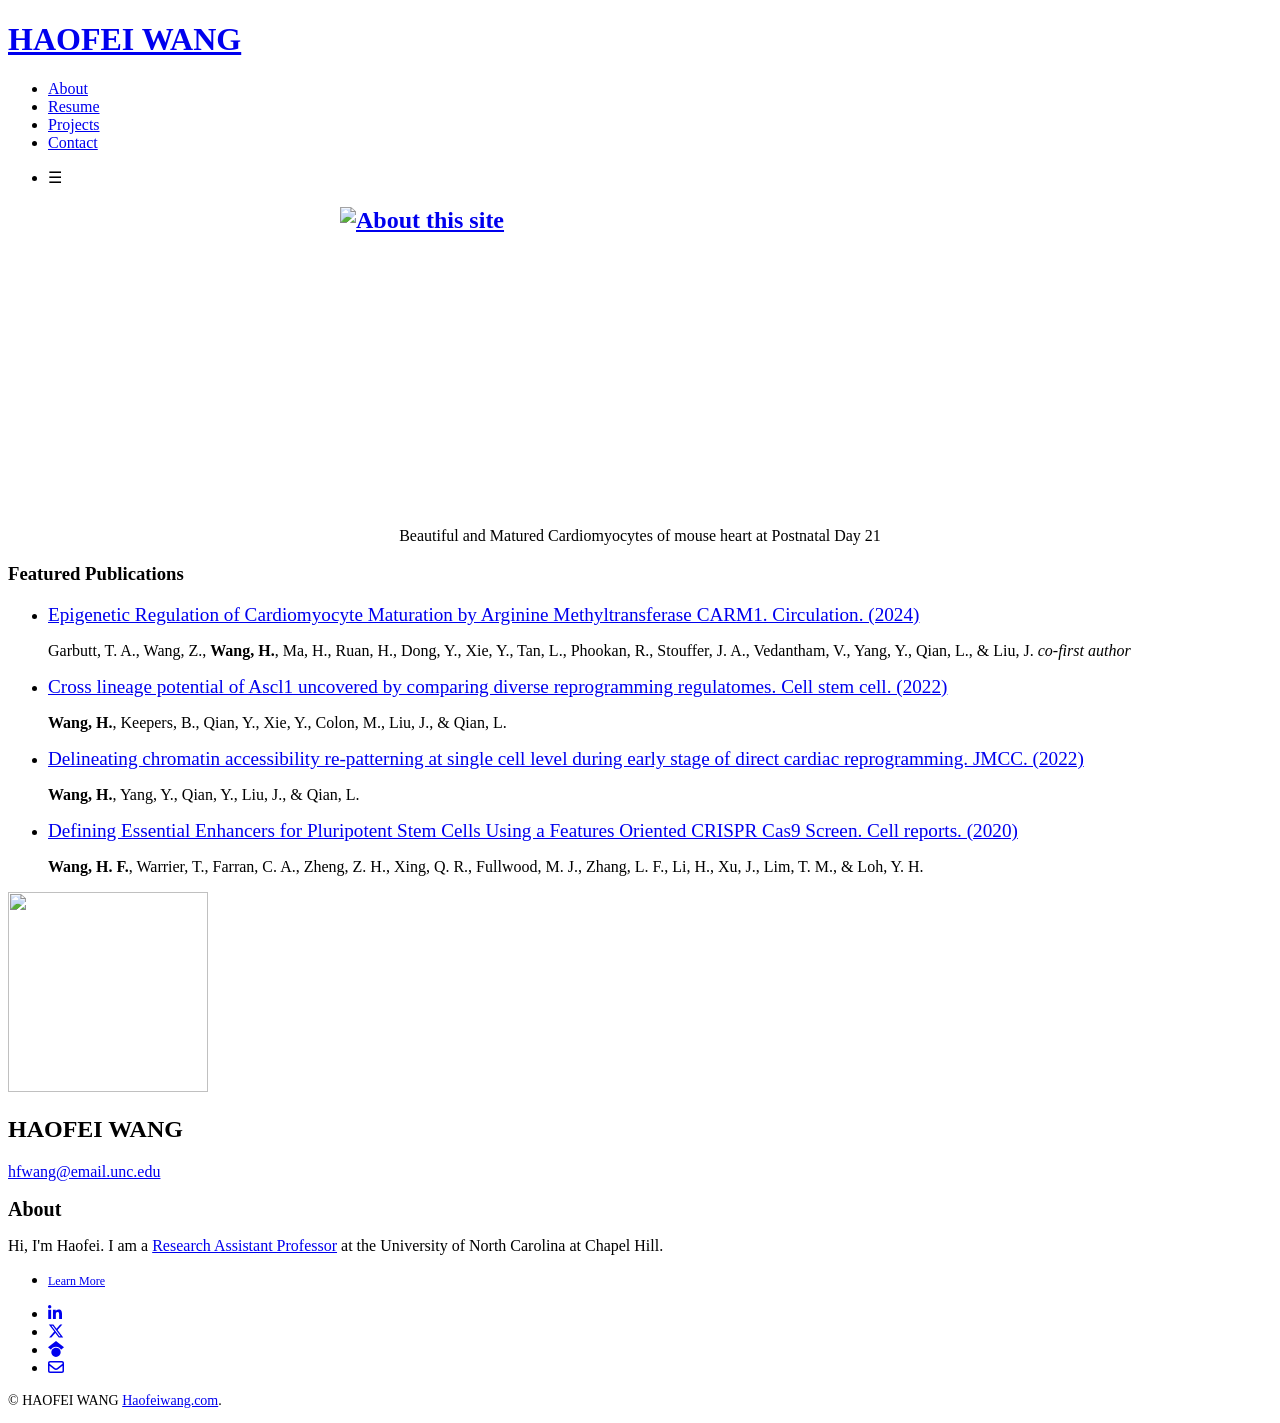
==== index.html @ 7136a041 "static website" ====
<!DOCTYPE html><html itemscope itemtype="http://schema.org/WebPage" lang="en"><head><meta content="text/html;charset=utf-8" http-equiv="content-type"><meta content="IE=edge" http-equiv="X-UA-Compatible"><meta content="width=device-width,initial-scale=1" name="viewport" id="viewport"><style type="text/css">:host,:root{--fa-font-solid:normal 900 1em/1 "Font Awesome 6 Free";--fa-font-regular:normal 400 1em/1 "Font Awesome 6 Free";--fa-font-light:normal 300 1em/1 "Font Awesome 6 Pro";--fa-font-thin:normal 100 1em/1 "Font Awesome 6 Pro";--fa-font-duotone:normal 900 1em/1 "Font Awesome 6 Duotone";--fa-font-brands:normal 400 1em/1 "Font Awesome 6 Brands";--fa-font-sharp-solid:normal 900 1em/1 "Font Awesome 6 Sharp";--fa-font-sharp-regular:normal 400 1em/1 "Font Awesome 6 Sharp";--fa-font-sharp-light:normal 300 1em/1 "Font Awesome 6 Sharp";--fa-font-sharp-thin:normal 100 1em/1 "Font Awesome 6 Sharp";--fa-font-sharp-duotone-solid:normal 900 1em/1 "Font Awesome 6 Sharp Duotone"}svg:not(:host).svg-inline--fa,svg:not(:root).svg-inline--fa{overflow:visible;box-sizing:content-box}.svg-inline--fa{display:var(--fa-display,inline-block);height:1em;overflow:visible;vertical-align:-.125em}.svg-inline--fa.fa-2xs{vertical-align:.1em}.svg-inline--fa.fa-xs{vertical-align:0}.svg-inline--fa.fa-sm{vertical-align:-.0714285705em}.svg-inline--fa.fa-lg{vertical-align:-.2em}.svg-inline--fa.fa-xl{vertical-align:-.25em}.svg-inline--fa.fa-2xl{vertical-align:-.3125em}.svg-inline--fa.fa-pull-left{margin-right:var(--fa-pull-margin,.3em);width:auto}.svg-inline--fa.fa-pull-right{margin-left:var(--fa-pull-margin,.3em);width:auto}.svg-inline--fa.fa-li{width:var(--fa-li-width,2em);top:.25em}.svg-inline--fa.fa-fw{width:var(--fa-fw-width,1.25em)}.fa-layers svg.svg-inline--fa{bottom:0;left:0;margin:auto;position:absolute;right:0;top:0}.fa-layers-counter,.fa-layers-text{display:inline-block;position:absolute;text-align:center}.fa-layers{display:inline-block;height:1em;position:relative;text-align:center;vertical-align:-.125em;width:1em}.fa-layers svg.svg-inline--fa{transform-origin:center center}.fa-layers-text{left:50%;top:50%;transform:translate(-50%,-50%);transform-origin:center center}.fa-layers-counter{background-color:var(--fa-counter-background-color,#ff253a);border-radius:var(--fa-counter-border-radius,1em);box-sizing:border-box;color:var(--fa-inverse,#fff);line-height:var(--fa-counter-line-height,1);max-width:var(--fa-counter-max-width,5em);min-width:var(--fa-counter-min-width,1.5em);overflow:hidden;padding:var(--fa-counter-padding,.25em .5em);right:var(--fa-right,0);text-overflow:ellipsis;top:var(--fa-top,0);transform:scale(var(--fa-counter-scale,.25));transform-origin:top right}.fa-layers-bottom-right{bottom:var(--fa-bottom,0);right:var(--fa-right,0);top:auto;transform:scale(var(--fa-layers-scale,.25));transform-origin:bottom right}.fa-layers-bottom-left{bottom:var(--fa-bottom,0);left:var(--fa-left,0);right:auto;top:auto;transform:scale(var(--fa-layers-scale,.25));transform-origin:bottom left}.fa-layers-top-right{top:var(--fa-top,0);right:var(--fa-right,0);transform:scale(var(--fa-layers-scale,.25));transform-origin:top right}.fa-layers-top-left{left:var(--fa-left,0);right:auto;top:var(--fa-top,0);transform:scale(var(--fa-layers-scale,.25));transform-origin:top left}.fa-1x{font-size:1em}.fa-2x{font-size:2em}.fa-3x{font-size:3em}.fa-4x{font-size:4em}.fa-5x{font-size:5em}.fa-6x{font-size:6em}.fa-7x{font-size:7em}.fa-8x{font-size:8em}.fa-9x{font-size:9em}.fa-10x{font-size:10em}.fa-2xs{font-size:.625em;line-height:.1em;vertical-align:.225em}.fa-xs{font-size:.75em;line-height:.0833333337em;vertical-align:.125em}.fa-sm{font-size:.875em;line-height:.0714285718em;vertical-align:.0535714295em}.fa-lg{font-size:1.25em;line-height:.05em;vertical-align:-.075em}.fa-xl{font-size:1.5em;line-height:.0416666682em;vertical-align:-.125em}.fa-2xl{font-size:2em;line-height:.03125em;vertical-align:-.1875em}.fa-fw{text-align:center;width:1.25em}.fa-ul{list-style-type:none;margin-left:var(--fa-li-margin,2.5em);padding-left:0}.fa-ul>li{position:relative}.fa-li{left:calc(-1 * var(--fa-li-width,2em));position:absolute;text-align:center;width:var(--fa-li-width,2em);line-height:inherit}.fa-border{border-color:var(--fa-border-color,#eee);border-radius:var(--fa-border-radius,.1em);border-style:var(--fa-border-style,solid);border-width:var(--fa-border-width,.08em);padding:var(--fa-border-padding,.2em .25em .15em)}.fa-pull-left{float:left;margin-right:var(--fa-pull-margin,.3em)}.fa-pull-right{float:right;margin-left:var(--fa-pull-margin,.3em)}.fa-beat{animation-name:fa-beat;animation-delay:var(--fa-animation-delay,0s);animation-direction:var(--fa-animation-direction,normal);animation-duration:var(--fa-animation-duration,1s);animation-iteration-count:var(--fa-animation-iteration-count,infinite);animation-timing-function:var(--fa-animation-timing,ease-in-out)}.fa-bounce{animation-name:fa-bounce;animation-delay:var(--fa-animation-delay,0s);animation-direction:var(--fa-animation-direction,normal);animation-duration:var(--fa-animation-duration,1s);animation-iteration-count:var(--fa-animation-iteration-count,infinite);animation-timing-function:var(--fa-animation-timing,cubic-bezier(.28,.84,.42,1))}.fa-fade{animation-name:fa-fade;animation-delay:var(--fa-animation-delay,0s);animation-direction:var(--fa-animation-direction,normal);animation-duration:var(--fa-animation-duration,1s);animation-iteration-count:var(--fa-animation-iteration-count,infinite);animation-timing-function:var(--fa-animation-timing,cubic-bezier(.4,0,.6,1))}.fa-beat-fade{animation-name:fa-beat-fade;animation-delay:var(--fa-animation-delay,0s);animation-direction:var(--fa-animation-direction,normal);animation-duration:var(--fa-animation-duration,1s);animation-iteration-count:var(--fa-animation-iteration-count,infinite);animation-timing-function:var(--fa-animation-timing,cubic-bezier(.4,0,.6,1))}.fa-flip{animation-name:fa-flip;animation-delay:var(--fa-animation-delay,0s);animation-direction:var(--fa-animation-direction,normal);animation-duration:var(--fa-animation-duration,1s);animation-iteration-count:var(--fa-animation-iteration-count,infinite);animation-timing-function:var(--fa-animation-timing,ease-in-out)}.fa-shake{animation-name:fa-shake;animation-delay:var(--fa-animation-delay,0s);animation-direction:var(--fa-animation-direction,normal);animation-duration:var(--fa-animation-duration,1s);animation-iteration-count:var(--fa-animation-iteration-count,infinite);animation-timing-function:var(--fa-animation-timing,linear)}.fa-spin{animation-name:fa-spin;animation-delay:var(--fa-animation-delay,0s);animation-direction:var(--fa-animation-direction,normal);animation-duration:var(--fa-animation-duration,2s);animation-iteration-count:var(--fa-animation-iteration-count,infinite);animation-timing-function:var(--fa-animation-timing,linear)}.fa-spin-reverse{--fa-animation-direction:reverse}.fa-pulse,.fa-spin-pulse{animation-name:fa-spin;animation-direction:var(--fa-animation-direction,normal);animation-duration:var(--fa-animation-duration,1s);animation-iteration-count:var(--fa-animation-iteration-count,infinite);animation-timing-function:var(--fa-animation-timing,steps(8))}@media (prefers-reduced-motion:reduce){.fa-beat,.fa-beat-fade,.fa-bounce,.fa-fade,.fa-flip,.fa-pulse,.fa-shake,.fa-spin,.fa-spin-pulse{animation-delay:-1ms;animation-duration:1ms;animation-iteration-count:1;transition-delay:0s;transition-duration:0s}}@keyframes fa-beat{0%,90%{transform:scale(1)}45%{transform:scale(var(--fa-beat-scale,1.25))}}@keyframes fa-bounce{0%{transform:scale(1,1) translateY(0)}10%{transform:scale(var(--fa-bounce-start-scale-x,1.1),var(--fa-bounce-start-scale-y,.9)) translateY(0)}30%{transform:scale(var(--fa-bounce-jump-scale-x,.9),var(--fa-bounce-jump-scale-y,1.1)) translateY(var(--fa-bounce-height,-.5em))}50%{transform:scale(var(--fa-bounce-land-scale-x,1.05),var(--fa-bounce-land-scale-y,.95)) translateY(0)}57%{transform:scale(1,1) translateY(var(--fa-bounce-rebound,-.125em))}64%{transform:scale(1,1) translateY(0)}100%{transform:scale(1,1) translateY(0)}}@keyframes fa-fade{50%{opacity:var(--fa-fade-opacity,.4)}}@keyframes fa-beat-fade{0%,100%{opacity:var(--fa-beat-fade-opacity,.4);transform:scale(1)}50%{opacity:1;transform:scale(var(--fa-beat-fade-scale,1.125))}}@keyframes fa-flip{50%{transform:rotate3d(var(--fa-flip-x,0),var(--fa-flip-y,1),var(--fa-flip-z,0),var(--fa-flip-angle,-180deg))}}@keyframes fa-shake{0%{transform:rotate(-15deg)}4%{transform:rotate(15deg)}24%,8%{transform:rotate(-18deg)}12%,28%{transform:rotate(18deg)}16%{transform:rotate(-22deg)}20%{transform:rotate(22deg)}32%{transform:rotate(-12deg)}36%{transform:rotate(12deg)}100%,40%{transform:rotate(0)}}@keyframes fa-spin{0%{transform:rotate(0)}100%{transform:rotate(360deg)}}.fa-rotate-90{transform:rotate(90deg)}.fa-rotate-180{transform:rotate(180deg)}.fa-rotate-270{transform:rotate(270deg)}.fa-flip-horizontal{transform:scale(-1,1)}.fa-flip-vertical{transform:scale(1,-1)}.fa-flip-both,.fa-flip-horizontal.fa-flip-vertical{transform:scale(-1,-1)}.fa-rotate-by{transform:rotate(var(--fa-rotate-angle,0))}.fa-stack{display:inline-block;vertical-align:middle;height:2em;position:relative;width:2.5em}.fa-stack-1x,.fa-stack-2x{bottom:0;left:0;margin:auto;position:absolute;right:0;top:0;z-index:var(--fa-stack-z-index,auto)}.svg-inline--fa.fa-stack-1x{height:1em;width:1.25em}.svg-inline--fa.fa-stack-2x{height:2em;width:2.5em}.fa-inverse{color:var(--fa-inverse,#fff)}.fa-sr-only,.sr-only{position:absolute;width:1px;height:1px;padding:0;margin:-1px;overflow:hidden;clip:rect(0,0,0,0);white-space:nowrap;border-width:0}.fa-sr-only-focusable:not(:focus),.sr-only-focusable:not(:focus){position:absolute;width:1px;height:1px;padding:0;margin:-1px;overflow:hidden;clip:rect(0,0,0,0);white-space:nowrap;border-width:0}.svg-inline--fa .fa-primary{fill:var(--fa-primary-color,currentColor);opacity:var(--fa-primary-opacity,1)}.svg-inline--fa .fa-secondary{fill:var(--fa-secondary-color,currentColor);opacity:var(--fa-secondary-opacity,.4)}.svg-inline--fa.fa-swap-opacity .fa-primary{opacity:var(--fa-secondary-opacity,.4)}.svg-inline--fa.fa-swap-opacity .fa-secondary{opacity:var(--fa-primary-opacity,1)}.svg-inline--fa mask .fa-primary,.svg-inline--fa mask .fa-secondary{fill:#000}.fa-duotone.fa-inverse,.fad.fa-inverse{color:var(--fa-inverse,#fff)}</style><style type="text/css">:host,:root{--fa-font-solid:normal 900 1em/1 "Font Awesome 6 Free";--fa-font-regular:normal 400 1em/1 "Font Awesome 6 Free";--fa-font-light:normal 300 1em/1 "Font Awesome 6 Pro";--fa-font-thin:normal 100 1em/1 "Font Awesome 6 Pro";--fa-font-duotone:normal 900 1em/1 "Font Awesome 6 Duotone";--fa-font-brands:normal 400 1em/1 "Font Awesome 6 Brands";--fa-font-sharp-solid:normal 900 1em/1 "Font Awesome 6 Sharp";--fa-font-sharp-regular:normal 400 1em/1 "Font Awesome 6 Sharp";--fa-font-sharp-light:normal 300 1em/1 "Font Awesome 6 Sharp";--fa-font-sharp-thin:normal 100 1em/1 "Font Awesome 6 Sharp";--fa-font-sharp-duotone-solid:normal 900 1em/1 "Font Awesome 6 Sharp Duotone"}svg:not(:host).svg-inline--fa,svg:not(:root).svg-inline--fa{overflow:visible;box-sizing:content-box}.svg-inline--fa{display:var(--fa-display,inline-block);height:1em;overflow:visible;vertical-align:-.125em}.svg-inline--fa.fa-2xs{vertical-align:.1em}.svg-inline--fa.fa-xs{vertical-align:0}.svg-inline--fa.fa-sm{vertical-align:-.0714285705em}.svg-inline--fa.fa-lg{vertical-align:-.2em}.svg-inline--fa.fa-xl{vertical-align:-.25em}.svg-inline--fa.fa-2xl{vertical-align:-.3125em}.svg-inline--fa.fa-pull-left{margin-right:var(--fa-pull-margin,.3em);width:auto}.svg-inline--fa.fa-pull-right{margin-left:var(--fa-pull-margin,.3em);width:auto}.svg-inline--fa.fa-li{width:var(--fa-li-width,2em);top:.25em}.svg-inline--fa.fa-fw{width:var(--fa-fw-width,1.25em)}.fa-layers svg.svg-inline--fa{bottom:0;left:0;margin:auto;position:absolute;right:0;top:0}.fa-layers-counter,.fa-layers-text{display:inline-block;position:absolute;text-align:center}.fa-layers{display:inline-block;height:1em;position:relative;text-align:center;vertical-align:-.125em;width:1em}.fa-layers svg.svg-inline--fa{transform-origin:center center}.fa-layers-text{left:50%;top:50%;transform:translate(-50%,-50%);transform-origin:center center}.fa-layers-counter{background-color:var(--fa-counter-background-color,#ff253a);border-radius:var(--fa-counter-border-radius,1em);box-sizing:border-box;color:var(--fa-inverse,#fff);line-height:var(--fa-counter-line-height,1);max-width:var(--fa-counter-max-width,5em);min-width:var(--fa-counter-min-width,1.5em);overflow:hidden;padding:var(--fa-counter-padding,.25em .5em);right:var(--fa-right,0);text-overflow:ellipsis;top:var(--fa-top,0);transform:scale(var(--fa-counter-scale,.25));transform-origin:top right}.fa-layers-bottom-right{bottom:var(--fa-bottom,0);right:var(--fa-right,0);top:auto;transform:scale(var(--fa-layers-scale,.25));transform-origin:bottom right}.fa-layers-bottom-left{bottom:var(--fa-bottom,0);left:var(--fa-left,0);right:auto;top:auto;transform:scale(var(--fa-layers-scale,.25));transform-origin:bottom left}.fa-layers-top-right{top:var(--fa-top,0);right:var(--fa-right,0);transform:scale(var(--fa-layers-scale,.25));transform-origin:top right}.fa-layers-top-left{left:var(--fa-left,0);right:auto;top:var(--fa-top,0);transform:scale(var(--fa-layers-scale,.25));transform-origin:top left}.fa-1x{font-size:1em}.fa-2x{font-size:2em}.fa-3x{font-size:3em}.fa-4x{font-size:4em}.fa-5x{font-size:5em}.fa-6x{font-size:6em}.fa-7x{font-size:7em}.fa-8x{font-size:8em}.fa-9x{font-size:9em}.fa-10x{font-size:10em}.fa-2xs{font-size:.625em;line-height:.1em;vertical-align:.225em}.fa-xs{font-size:.75em;line-height:.0833333337em;vertical-align:.125em}.fa-sm{font-size:.875em;line-height:.0714285718em;vertical-align:.0535714295em}.fa-lg{font-size:1.25em;line-height:.05em;vertical-align:-.075em}.fa-xl{font-size:1.5em;line-height:.0416666682em;vertical-align:-.125em}.fa-2xl{font-size:2em;line-height:.03125em;vertical-align:-.1875em}.fa-fw{text-align:center;width:1.25em}.fa-ul{list-style-type:none;margin-left:var(--fa-li-margin,2.5em);padding-left:0}.fa-ul>li{position:relative}.fa-li{left:calc(-1 * var(--fa-li-width,2em));position:absolute;text-align:center;width:var(--fa-li-width,2em);line-height:inherit}.fa-border{border-color:var(--fa-border-color,#eee);border-radius:var(--fa-border-radius,.1em);border-style:var(--fa-border-style,solid);border-width:var(--fa-border-width,.08em);padding:var(--fa-border-padding,.2em .25em .15em)}.fa-pull-left{float:left;margin-right:var(--fa-pull-margin,.3em)}.fa-pull-right{float:right;margin-left:var(--fa-pull-margin,.3em)}.fa-beat{animation-name:fa-beat;animation-delay:var(--fa-animation-delay,0s);animation-direction:var(--fa-animation-direction,normal);animation-duration:var(--fa-animation-duration,1s);animation-iteration-count:var(--fa-animation-iteration-count,infinite);animation-timing-function:var(--fa-animation-timing,ease-in-out)}.fa-bounce{animation-name:fa-bounce;animation-delay:var(--fa-animation-delay,0s);animation-direction:var(--fa-animation-direction,normal);animation-duration:var(--fa-animation-duration,1s);animation-iteration-count:var(--fa-animation-iteration-count,infinite);animation-timing-function:var(--fa-animation-timing,cubic-bezier(.28,.84,.42,1))}.fa-fade{animation-name:fa-fade;animation-delay:var(--fa-animation-delay,0s);animation-direction:var(--fa-animation-direction,normal);animation-duration:var(--fa-animation-duration,1s);animation-iteration-count:var(--fa-animation-iteration-count,infinite);animation-timing-function:var(--fa-animation-timing,cubic-bezier(.4,0,.6,1))}.fa-beat-fade{animation-name:fa-beat-fade;animation-delay:var(--fa-animation-delay,0s);animation-direction:var(--fa-animation-direction,normal);animation-duration:var(--fa-animation-duration,1s);animation-iteration-count:var(--fa-animation-iteration-count,infinite);animation-timing-function:var(--fa-animation-timing,cubic-bezier(.4,0,.6,1))}.fa-flip{animation-name:fa-flip;animation-delay:var(--fa-animation-delay,0s);animation-direction:var(--fa-animation-direction,normal);animation-duration:var(--fa-animation-duration,1s);animation-iteration-count:var(--fa-animation-iteration-count,infinite);animation-timing-function:var(--fa-animation-timing,ease-in-out)}.fa-shake{animation-name:fa-shake;animation-delay:var(--fa-animation-delay,0s);animation-direction:var(--fa-animation-direction,normal);animation-duration:var(--fa-animation-duration,1s);animation-iteration-count:var(--fa-animation-iteration-count,infinite);animation-timing-function:var(--fa-animation-timing,linear)}.fa-spin{animation-name:fa-spin;animation-delay:var(--fa-animation-delay,0s);animation-direction:var(--fa-animation-direction,normal);animation-duration:var(--fa-animation-duration,2s);animation-iteration-count:var(--fa-animation-iteration-count,infinite);animation-timing-function:var(--fa-animation-timing,linear)}.fa-spin-reverse{--fa-animation-direction:reverse}.fa-pulse,.fa-spin-pulse{animation-name:fa-spin;animation-direction:var(--fa-animation-direction,normal);animation-duration:var(--fa-animation-duration,1s);animation-iteration-count:var(--fa-animation-iteration-count,infinite);animation-timing-function:var(--fa-animation-timing,steps(8))}@media (prefers-reduced-motion:reduce){.fa-beat,.fa-beat-fade,.fa-bounce,.fa-fade,.fa-flip,.fa-pulse,.fa-shake,.fa-spin,.fa-spin-pulse{animation-delay:-1ms;animation-duration:1ms;animation-iteration-count:1;transition-delay:0s;transition-duration:0s}}@keyframes fa-beat{0%,90%{transform:scale(1)}45%{transform:scale(var(--fa-beat-scale,1.25))}}@keyframes fa-bounce{0%{transform:scale(1,1) translateY(0)}10%{transform:scale(var(--fa-bounce-start-scale-x,1.1),var(--fa-bounce-start-scale-y,.9)) translateY(0)}30%{transform:scale(var(--fa-bounce-jump-scale-x,.9),var(--fa-bounce-jump-scale-y,1.1)) translateY(var(--fa-bounce-height,-.5em))}50%{transform:scale(var(--fa-bounce-land-scale-x,1.05),var(--fa-bounce-land-scale-y,.95)) translateY(0)}57%{transform:scale(1,1) translateY(var(--fa-bounce-rebound,-.125em))}64%{transform:scale(1,1) translateY(0)}100%{transform:scale(1,1) translateY(0)}}@keyframes fa-fade{50%{opacity:var(--fa-fade-opacity,.4)}}@keyframes fa-beat-fade{0%,100%{opacity:var(--fa-beat-fade-opacity,.4);transform:scale(1)}50%{opacity:1;transform:scale(var(--fa-beat-fade-scale,1.125))}}@keyframes fa-flip{50%{transform:rotate3d(var(--fa-flip-x,0),var(--fa-flip-y,1),var(--fa-flip-z,0),var(--fa-flip-angle,-180deg))}}@keyframes fa-shake{0%{transform:rotate(-15deg)}4%{transform:rotate(15deg)}24%,8%{transform:rotate(-18deg)}12%,28%{transform:rotate(18deg)}16%{transform:rotate(-22deg)}20%{transform:rotate(22deg)}32%{transform:rotate(-12deg)}36%{transform:rotate(12deg)}100%,40%{transform:rotate(0)}}@keyframes fa-spin{0%{transform:rotate(0)}100%{transform:rotate(360deg)}}.fa-rotate-90{transform:rotate(90deg)}.fa-rotate-180{transform:rotate(180deg)}.fa-rotate-270{transform:rotate(270deg)}.fa-flip-horizontal{transform:scale(-1,1)}.fa-flip-vertical{transform:scale(1,-1)}.fa-flip-both,.fa-flip-horizontal.fa-flip-vertical{transform:scale(-1,-1)}.fa-rotate-by{transform:rotate(var(--fa-rotate-angle,0))}.fa-stack{display:inline-block;vertical-align:middle;height:2em;position:relative;width:2.5em}.fa-stack-1x,.fa-stack-2x{bottom:0;left:0;margin:auto;position:absolute;right:0;top:0;z-index:var(--fa-stack-z-index,auto)}.svg-inline--fa.fa-stack-1x{height:1em;width:1.25em}.svg-inline--fa.fa-stack-2x{height:2em;width:2.5em}.fa-inverse{color:var(--fa-inverse,#fff)}.fa-sr-only,.sr-only{position:absolute;width:1px;height:1px;padding:0;margin:-1px;overflow:hidden;clip:rect(0,0,0,0);white-space:nowrap;border-width:0}.fa-sr-only-focusable:not(:focus),.sr-only-focusable:not(:focus){position:absolute;width:1px;height:1px;padding:0;margin:-1px;overflow:hidden;clip:rect(0,0,0,0);white-space:nowrap;border-width:0}.svg-inline--fa .fa-primary{fill:var(--fa-primary-color,currentColor);opacity:var(--fa-primary-opacity,1)}.svg-inline--fa .fa-secondary{fill:var(--fa-secondary-color,currentColor);opacity:var(--fa-secondary-opacity,.4)}.svg-inline--fa.fa-swap-opacity .fa-primary{opacity:var(--fa-secondary-opacity,.4)}.svg-inline--fa.fa-swap-opacity .fa-secondary{opacity:var(--fa-primary-opacity,1)}.svg-inline--fa mask .fa-primary,.svg-inline--fa mask .fa-secondary{fill:#000}.fa-duotone.fa-inverse,.fad.fa-inverse{color:var(--fa-inverse,#fff)}</style><link href="/personal-website/" rel="canonical"><link href="//fonts.googleapis.com/css?family=Source+Sans+Pro:400,700|Raleway:400,800,900" rel="stylesheet" async><script src="https://www.google-analytics.com/analytics.js" async></script><script src="https://www.google-analytics.com/analytics.js" async></script><script src="/personal-website/static/js/main.be8e3e2b.js" defer></script><link href="/personal-website/static/css/main.3fc8ac9a.css" rel="stylesheet"><title>HAOFEI WANG</title><link href="http://fonts.googleapis.com" rel="preconnect"><link href="https://www.google-analytics.com" rel="preconnect"><link href="http://fonts.gstatic.com" rel="preconnect"><link href="http://fonts.googleapis.com" rel="preconnect"><link href="https://www.google-analytics.com" rel="preconnect"><link href="http://fonts.gstatic.com" rel="preconnect"><meta content="Haofei's personal website. UNC Research Assistant Professor. " name="description" data-rh="true"></head><body><div id="root"><div id="wrapper"><header id="header"><h1 class="index-link"><a href="/personal-website">HAOFEI WANG</a></h1><nav class="links"><ul><li><a href="/personal-website/about">About</a></li><li><a href="/personal-website/resume">Resume</a></li><li><a href="/personal-website/projects">Projects</a></li><li><a href="/personal-website/contact">Contact</a></li></ul></nav><div class="hamburger-container"><nav class="main" id="hambuger-nav"><ul><li class="menu open-menu"><div class="menu-hover">☰</div></li></ul></nav><div><div class="bm-overlay" style="position:fixed;z-index:1000;width:100%;height:100%;background:rgba(0,0,0,.3);opacity:0;transform:translate3d(100%,0,0);transition:opacity .3s ease 0s,transform 0s ease .3s"></div><div><div class="bm-burger-button" style="z-index:1000"><button id="react-burger-menu-btn" style="position:absolute;left:0;top:0;z-index:1;width:100%;height:100%;margin:0;padding:0;border:none;font-size:0;background:0 0;cursor:pointer" type="button">Open Menu</button><span><span style="position:absolute;height:20%;left:0;right:0;top:0;opacity:1" class="bm-burger-bars"></span><span style="position:absolute;height:20%;left:0;right:0;top:40%;opacity:1" class="bm-burger-bars"></span><span style="position:absolute;height:20%;left:0;right:0;top:80%;opacity:1" class="bm-burger-bars"></span></span></div></div><div class="bm-menu-wrap" style="position:fixed;right:0;z-index:1100;width:300px;height:100%;transform:translate3d(100%,0,0);transition:all .5s ease 0s" aria-hidden="true" hidden id=""><div class="bm-menu" style="height:100%;box-sizing:border-box;overflow:auto"><nav class="bm-item-list" style="height:100%"><ul class="bm-item hamburger-ul" style="display:block" tabindex="-1"><li><a href="/personal-website"><h3 class="index-li">HAOFEI WANG</h3></a></li><li><a href="/personal-website/about"><h3>About</h3></a></li><li><a href="/personal-website/resume"><h3>Resume</h3></a></li><li><a href="/personal-website/projects"><h3>Projects</h3></a></li><li><a href="/personal-website/contact"><h3>Contact</h3></a></li></ul></nav></div><div><div class="bm-cross-button" style="position:absolute;width:24px;height:24px;right:8px;top:8px"><button id="react-burger-cross-btn" style="position:absolute;left:0;top:0;z-index:1;width:100%;height:100%;margin:0;padding:0;border:none;font-size:0;background:0 0;cursor:pointer" type="button" tabindex="-1">Close Menu</button><span style="position:absolute;top:6px;right:14px"><span style="position:absolute;width:3px;height:14px;transform:rotate(45deg)" class="bm-cross"></span><span style="position:absolute;width:3px;height:14px;transform:rotate(-45deg)" class="bm-cross"></span></span></div></div></div></div></div></header><div id="main"><article class="post" id="index"><header><div class="title"><h2><a href="/personal-website"><img alt="About this site" src="/personal-website/images/about-this-site.png" style="width:600px;height:300px;display:block;margin:0 auto"></a></h2><p style="text-align:center">Beautiful and Matured Cardiomyocytes of mouse heart at Postnatal Day 21</p></div></header><section><h3>Featured Publications</h3><ul><li><a href="https://www.ahajournals.org/doi/10.1161/CIRCULATIONAHA.121.055738" style="font-size:1.2em">Epigenetic Regulation of Cardiomyocyte Maturation by Arginine Methyltransferase CARM1. Circulation. (2024)</a><p>Garbutt, T. A., Wang, Z., <strong>Wang, H.</strong>, Ma, H., Ruan, H., Dong, Y., Xie, Y., Tan, L., Phookan, R., Stouffer, J. A., Vedantham, V., Yang, Y., Qian, L., & Liu, J. <em>co-first author</em></p></li><li><a href="https://www.sciencedirect.com/science/article/pii/S1934590922003836?via%3Dihub" style="font-size:1.2em">Cross lineage potential of Ascl1 uncovered by comparing diverse reprogramming regulatomes. Cell stem cell. (2022)</a><p><strong>Wang, H.</strong>, Keepers, B., Qian, Y., Xie, Y., Colon, M., Liu, J., & Qian, L.</p></li><li><a href="https://www.jmcc-online.com/article/S0022-2828(21)00174-7/abstract" style="font-size:1.2em">Delineating chromatin accessibility re-patterning at single cell level during early stage of direct cardiac reprogramming. JMCC. (2022)</a><p><strong>Wang, H.</strong>, Yang, Y., Qian, Y., Liu, J., & Qian, L.</p></li><li><a href="https://www.cell.com/cell-reports/fulltext/S2211-1247(20)31298-5?_returnURL=https%3A%2F%2Flinkinghub.elsevier.com%2Fretrieve%2Fpii%2FS2211124720312985%3Fshowall%3Dtrue" style="font-size:1.2em">Defining Essential Enhancers for Pluripotent Stem Cells Using a Features Oriented CRISPR Cas9 Screen. Cell reports. (2020)</a><p><strong>Wang, H. F.</strong>, Warrier, T., Farran, C. A., Zheng, Z. H., Xing, Q. R., Fullwood, M. J., Zhang, L. F., Li, H., Xu, J., Lim, T. M., & Loh, Y. H.</p></li></ul></section></article></div><section id="sidebar"><section id="intro"><a href="/personal-website" class="logo"><img alt="" src="/personal-website/images/me.jpg" style="width:200px;height:200px"></a><header><h2 style="font-size:24px">HAOFEI WANG</h2><p><a href="mailto:hfwang@email.unc.edu" style="font-size:16px">hfwang@email.unc.edu</a></p></header></section><section class="blurb"><h2 style="font-size:20px">About</h2><p style="font-size:16px">Hi, I'm Haofei. I am a <a href="https://www.med.unc.edu/pathology/directory/haofei-wang-phd/">Research Assistant Professor</a> at the University of North Carolina at Chapel Hill.</p><ul class="actions"><li><a href="/personal-website/resume" style="font-size:12px" class="button">Learn More</a></li></ul></section><section id="footer"><ul class="icons"><li><a href="https://sg.linkedin.com/in/haofei-wang-97055b94" aria-label="LinkedIn"><svg aria-hidden="true" class="svg-inline--fa fa-linkedin-in" data-icon="linkedin-in" data-prefix="fab" focusable="false" role="img" viewBox="0 0 448 512" xmlns="http://www.w3.org/2000/svg"><path d="M100.28 448H7.4V148.9h92.88zM53.79 108.1C24.09 108.1 0 83.5 0 53.8a53.79 53.79 0 0 1 107.58 0c0 29.7-24.1 54.3-53.79 54.3zM447.9 448h-92.68V302.4c0-34.7-.7-79.2-48.29-79.2-48.29 0-55.69 37.7-55.69 76.7V448h-92.78V148.9h89.08v40.8h1.3c12.4-23.5 42.69-48.3 87.88-48.3 94 0 111.28 61.9 111.28 142.3V448z" fill="currentColor"></path></svg></a></li><li><a href="https://twitter.com/haofeiwang" aria-label="X"><svg aria-hidden="true" class="svg-inline--fa fa-x-twitter" data-icon="x-twitter" data-prefix="fab" focusable="false" role="img" viewBox="0 0 512 512" xmlns="http://www.w3.org/2000/svg"><path d="M389.2 48h70.6L305.6 224.2 487 464H345L233.7 318.6 106.5 464H35.8L200.7 275.5 26.8 48H172.4L272.9 180.9 389.2 48zM364.4 421.8h39.1L151.1 88h-42L364.4 421.8z" fill="currentColor"></path></svg></a></li><li><a href="https://scholar.google.com/citations?user=8vKFkeoAAAAJ&hl=en" aria-label="Google Scholar"><svg aria-hidden="true" class="svg-inline--fa fa-google-scholar" data-icon="google-scholar" data-prefix="fab" focusable="false" role="img" viewBox="0 0 512 512" xmlns="http://www.w3.org/2000/svg"><path d="M390.9 298.5c0 0 0 .1 .1 .1c9.2 19.4 14.4 41.1 14.4 64C405.3 445.1 338.5 512 256 512s-149.3-66.9-149.3-149.3c0-22.9 5.2-44.6 14.4-64h0c1.7-3.6 3.6-7.2 5.6-10.7c4.4-7.6 9.4-14.7 15-21.3c27.4-32.6 68.5-53.3 114.4-53.3c33.6 0 64.6 11.1 89.6 29.9c9.1 6.9 17.4 14.7 24.8 23.5c5.6 6.6 10.6 13.8 15 21.3c2 3.4 3.8 7 5.5 10.5zm26.4-18.8c-30.1-58.4-91-98.4-161.3-98.4s-131.2 40-161.3 98.4L0 202.7 256 0 512 202.7l-94.7 77.1z" fill="currentColor"></path></svg></a></li><li><a href="mailto:hfwang@email.unc.edu" aria-label="Email"><svg aria-hidden="true" class="svg-inline--fa fa-envelope" data-icon="envelope" data-prefix="far" focusable="false" role="img" viewBox="0 0 512 512" xmlns="http://www.w3.org/2000/svg"><path d="M64 112c-8.8 0-16 7.2-16 16l0 22.1L220.5 291.7c20.7 17 50.4 17 71.1 0L464 150.1l0-22.1c0-8.8-7.2-16-16-16L64 112zM48 212.2L48 384c0 8.8 7.2 16 16 16l384 0c8.8 0 16-7.2 16-16l0-171.8L322 328.8c-38.4 31.5-93.7 31.5-132 0L48 212.2zM0 128C0 92.7 28.7 64 64 64l384 0c35.3 0 64 28.7 64 64l0 256c0 35.3-28.7 64-64 64L64 448c-35.3 0-64-28.7-64-64L0 128z" fill="currentColor"></path></svg></a></li></ul><p style="font-size:14px" class="copyright">© HAOFEI WANG <a href="/personal-website">Haofeiwang.com</a>.</p></section></section></div></div></body></html>
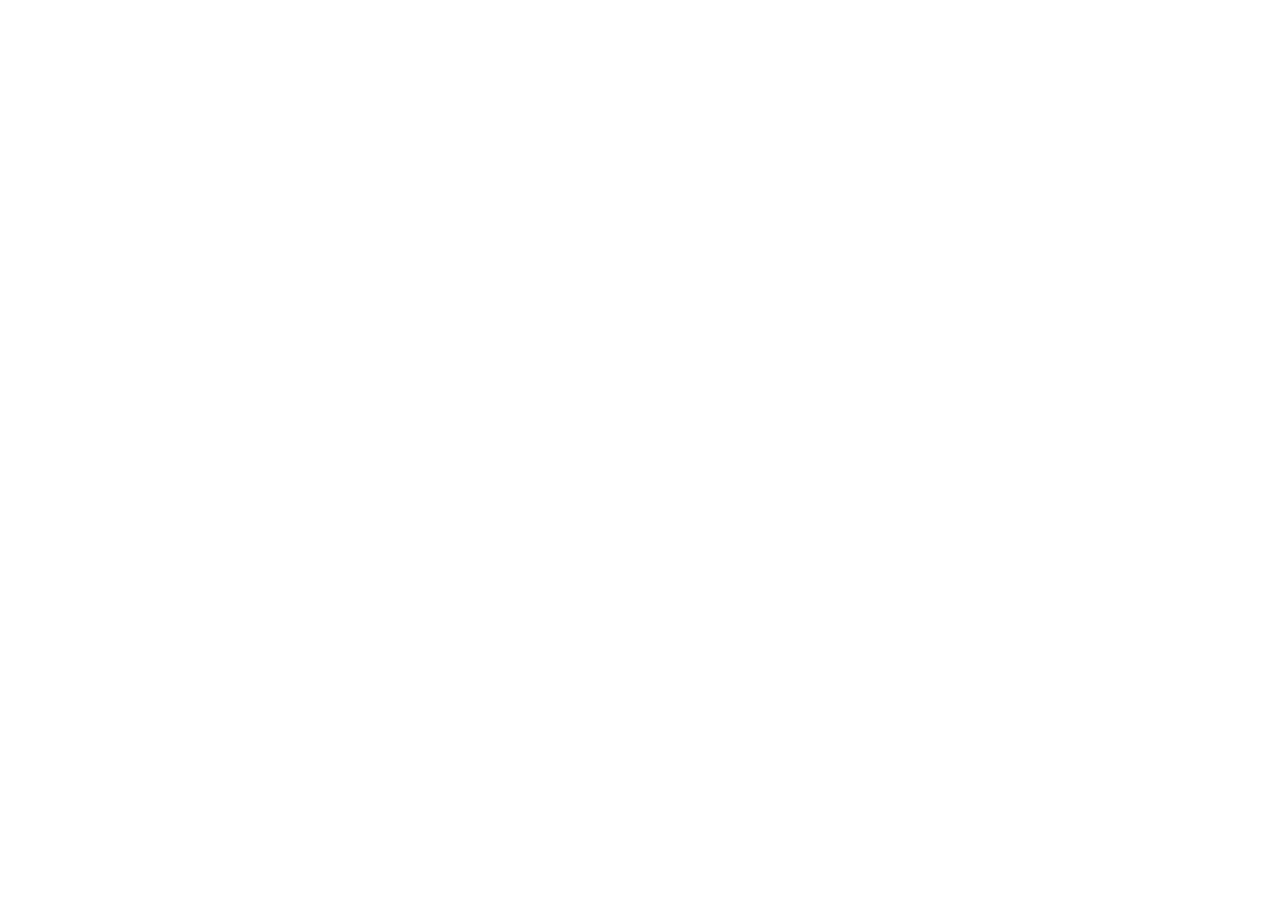
==== commit 9b32f961: "Deploy updated website" ====
--- a/index.html
+++ b/index.html
@@ -1 +1 @@
-<!DOCTYPE html><html itemscope itemtype="http://schema.org/WebPage" lang="en"><head><meta content="text/html;charset=utf-8" http-equiv="content-type"><meta content="IE=edge" http-equiv="X-UA-Compatible"><meta content="width=device-width,initial-scale=1" name="viewport" id="viewport"><style type="text/css">:host,:root{--fa-font-solid:normal 900 1em/1 "Font Awesome 6 Free";--fa-font-regular:normal 400 1em/1 "Font Awesome 6 Free";--fa-font-light:normal 300 1em/1 "Font Awesome 6 Pro";--fa-font-thin:normal 100 1em/1 "Font Awesome 6 Pro";--fa-font-duotone:normal 900 1em/1 "Font Awesome 6 Duotone";--fa-font-brands:normal 400 1em/1 "Font Awesome 6 Brands";--fa-font-sharp-solid:normal 900 1em/1 "Font Awesome 6 Sharp";--fa-font-sharp-regular:normal 400 1em/1 "Font Awesome 6 Sharp";--fa-font-sharp-light:normal 300 1em/1 "Font Awesome 6 Sharp";--fa-font-sharp-thin:normal 100 1em/1 "Font Awesome 6 Sharp";--fa-font-sharp-duotone-solid:normal 900 1em/1 "Font Awesome 6 Sharp Duotone"}svg:not(:host).svg-inline--fa,svg:not(:root).svg-inline--fa{overflow:visible;box-sizing:content-box}.svg-inline--fa{display:var(--fa-display,inline-block);height:1em;overflow:visible;vertical-align:-.125em}.svg-inline--fa.fa-2xs{vertical-align:.1em}.svg-inline--fa.fa-xs{vertical-align:0}.svg-inline--fa.fa-sm{vertical-align:-.0714285705em}.svg-inline--fa.fa-lg{vertical-align:-.2em}.svg-inline--fa.fa-xl{vertical-align:-.25em}.svg-inline--fa.fa-2xl{vertical-align:-.3125em}.svg-inline--fa.fa-pull-left{margin-right:var(--fa-pull-margin,.3em);width:auto}.svg-inline--fa.fa-pull-right{margin-left:var(--fa-pull-margin,.3em);width:auto}.svg-inline--fa.fa-li{width:var(--fa-li-width,2em);top:.25em}.svg-inline--fa.fa-fw{width:var(--fa-fw-width,1.25em)}.fa-layers svg.svg-inline--fa{bottom:0;left:0;margin:auto;position:absolute;right:0;top:0}.fa-layers-counter,.fa-layers-text{display:inline-block;position:absolute;text-align:center}.fa-layers{display:inline-block;height:1em;position:relative;text-align:center;vertical-align:-.125em;width:1em}.fa-layers svg.svg-inline--fa{transform-origin:center center}.fa-layers-text{left:50%;top:50%;transform:translate(-50%,-50%);transform-origin:center center}.fa-layers-counter{background-color:var(--fa-counter-background-color,#ff253a);border-radius:var(--fa-counter-border-radius,1em);box-sizing:border-box;color:var(--fa-inverse,#fff);line-height:var(--fa-counter-line-height,1);max-width:var(--fa-counter-max-width,5em);min-width:var(--fa-counter-min-width,1.5em);overflow:hidden;padding:var(--fa-counter-padding,.25em .5em);right:var(--fa-right,0);text-overflow:ellipsis;top:var(--fa-top,0);transform:scale(var(--fa-counter-scale,.25));transform-origin:top right}.fa-layers-bottom-right{bottom:var(--fa-bottom,0);right:var(--fa-right,0);top:auto;transform:scale(var(--fa-layers-scale,.25));transform-origin:bottom right}.fa-layers-bottom-left{bottom:var(--fa-bottom,0);left:var(--fa-left,0);right:auto;top:auto;transform:scale(var(--fa-layers-scale,.25));transform-origin:bottom left}.fa-layers-top-right{top:var(--fa-top,0);right:var(--fa-right,0);transform:scale(var(--fa-layers-scale,.25));transform-origin:top right}.fa-layers-top-left{left:var(--fa-left,0);right:auto;top:var(--fa-top,0);transform:scale(var(--fa-layers-scale,.25));transform-origin:top left}.fa-1x{font-size:1em}.fa-2x{font-size:2em}.fa-3x{font-size:3em}.fa-4x{font-size:4em}.fa-5x{font-size:5em}.fa-6x{font-size:6em}.fa-7x{font-size:7em}.fa-8x{font-size:8em}.fa-9x{font-size:9em}.fa-10x{font-size:10em}.fa-2xs{font-size:.625em;line-height:.1em;vertical-align:.225em}.fa-xs{font-size:.75em;line-height:.0833333337em;vertical-align:.125em}.fa-sm{font-size:.875em;line-height:.0714285718em;vertical-align:.0535714295em}.fa-lg{font-size:1.25em;line-height:.05em;vertical-align:-.075em}.fa-xl{font-size:1.5em;line-height:.0416666682em;vertical-align:-.125em}.fa-2xl{font-size:2em;line-height:.03125em;vertical-align:-.1875em}.fa-fw{text-align:center;width:1.25em}.fa-ul{list-style-type:none;margin-left:var(--fa-li-margin,2.5em);padding-left:0}.fa-ul>li{position:relative}.fa-li{left:calc(-1 * var(--fa-li-width,2em));position:absolute;text-align:center;width:var(--fa-li-width,2em);line-height:inherit}.fa-border{border-color:var(--fa-border-color,#eee);border-radius:var(--fa-border-radius,.1em);border-style:var(--fa-border-style,solid);border-width:var(--fa-border-width,.08em);padding:var(--fa-border-padding,.2em .25em .15em)}.fa-pull-left{float:left;margin-right:var(--fa-pull-margin,.3em)}.fa-pull-right{float:right;margin-left:var(--fa-pull-margin,.3em)}.fa-beat{animation-name:fa-beat;animation-delay:var(--fa-animation-delay,0s);animation-direction:var(--fa-animation-direction,normal);animation-duration:var(--fa-animation-duration,1s);animation-iteration-count:var(--fa-animation-iteration-count,infinite);animation-timing-function:var(--fa-animation-timing,ease-in-out)}.fa-bounce{animation-name:fa-bounce;animation-delay:var(--fa-animation-delay,0s);animation-direction:var(--fa-animation-direction,normal);animation-duration:var(--fa-animation-duration,1s);animation-iteration-count:var(--fa-animation-iteration-count,infinite);animation-timing-function:var(--fa-animation-timing,cubic-bezier(.28,.84,.42,1))}.fa-fade{animation-name:fa-fade;animation-delay:var(--fa-animation-delay,0s);animation-direction:var(--fa-animation-direction,normal);animation-duration:var(--fa-animation-duration,1s);animation-iteration-count:var(--fa-animation-iteration-count,infinite);animation-timing-function:var(--fa-animation-timing,cubic-bezier(.4,0,.6,1))}.fa-beat-fade{animation-name:fa-beat-fade;animation-delay:var(--fa-animation-delay,0s);animation-direction:var(--fa-animation-direction,normal);animation-duration:var(--fa-animation-duration,1s);animation-iteration-count:var(--fa-animation-iteration-count,infinite);animation-timing-function:var(--fa-animation-timing,cubic-bezier(.4,0,.6,1))}.fa-flip{animation-name:fa-flip;animation-delay:var(--fa-animation-delay,0s);animation-direction:var(--fa-animation-direction,normal);animation-duration:var(--fa-animation-duration,1s);animation-iteration-count:var(--fa-animation-iteration-count,infinite);animation-timing-function:var(--fa-animation-timing,ease-in-out)}.fa-shake{animation-name:fa-shake;animation-delay:var(--fa-animation-delay,0s);animation-direction:var(--fa-animation-direction,normal);animation-duration:var(--fa-animation-duration,1s);animation-iteration-count:var(--fa-animation-iteration-count,infinite);animation-timing-function:var(--fa-animation-timing,linear)}.fa-spin{animation-name:fa-spin;animation-delay:var(--fa-animation-delay,0s);animation-direction:var(--fa-animation-direction,normal);animation-duration:var(--fa-animation-duration,2s);animation-iteration-count:var(--fa-animation-iteration-count,infinite);animation-timing-function:var(--fa-animation-timing,linear)}.fa-spin-reverse{--fa-animation-direction:reverse}.fa-pulse,.fa-spin-pulse{animation-name:fa-spin;animation-direction:var(--fa-animation-direction,normal);animation-duration:var(--fa-animation-duration,1s);animation-iteration-count:var(--fa-animation-iteration-count,infinite);animation-timing-function:var(--fa-animation-timing,steps(8))}@media (prefers-reduced-motion:reduce){.fa-beat,.fa-beat-fade,.fa-bounce,.fa-fade,.fa-flip,.fa-pulse,.fa-shake,.fa-spin,.fa-spin-pulse{animation-delay:-1ms;animation-duration:1ms;animation-iteration-count:1;transition-delay:0s;transition-duration:0s}}@keyframes fa-beat{0%,90%{transform:scale(1)}45%{transform:scale(var(--fa-beat-scale,1.25))}}@keyframes fa-bounce{0%{transform:scale(1,1) translateY(0)}10%{transform:scale(var(--fa-bounce-start-scale-x,1.1),var(--fa-bounce-start-scale-y,.9)) translateY(0)}30%{transform:scale(var(--fa-bounce-jump-scale-x,.9),var(--fa-bounce-jump-scale-y,1.1)) translateY(var(--fa-bounce-height,-.5em))}50%{transform:scale(var(--fa-bounce-land-scale-x,1.05),var(--fa-bounce-land-scale-y,.95)) translateY(0)}57%{transform:scale(1,1) translateY(var(--fa-bounce-rebound,-.125em))}64%{transform:scale(1,1) translateY(0)}100%{transform:scale(1,1) translateY(0)}}@keyframes fa-fade{50%{opacity:var(--fa-fade-opacity,.4)}}@keyframes fa-beat-fade{0%,100%{opacity:var(--fa-beat-fade-opacity,.4);transform:scale(1)}50%{opacity:1;transform:scale(var(--fa-beat-fade-scale,1.125))}}@keyframes fa-flip{50%{transform:rotate3d(var(--fa-flip-x,0),var(--fa-flip-y,1),var(--fa-flip-z,0),var(--fa-flip-angle,-180deg))}}@keyframes fa-shake{0%{transform:rotate(-15deg)}4%{transform:rotate(15deg)}24%,8%{transform:rotate(-18deg)}12%,28%{transform:rotate(18deg)}16%{transform:rotate(-22deg)}20%{transform:rotate(22deg)}32%{transform:rotate(-12deg)}36%{transform:rotate(12deg)}100%,40%{transform:rotate(0)}}@keyframes fa-spin{0%{transform:rotate(0)}100%{transform:rotate(360deg)}}.fa-rotate-90{transform:rotate(90deg)}.fa-rotate-180{transform:rotate(180deg)}.fa-rotate-270{transform:rotate(270deg)}.fa-flip-horizontal{transform:scale(-1,1)}.fa-flip-vertical{transform:scale(1,-1)}.fa-flip-both,.fa-flip-horizontal.fa-flip-vertical{transform:scale(-1,-1)}.fa-rotate-by{transform:rotate(var(--fa-rotate-angle,0))}.fa-stack{display:inline-block;vertical-align:middle;height:2em;position:relative;width:2.5em}.fa-stack-1x,.fa-stack-2x{bottom:0;left:0;margin:auto;position:absolute;right:0;top:0;z-index:var(--fa-stack-z-index,auto)}.svg-inline--fa.fa-stack-1x{height:1em;width:1.25em}.svg-inline--fa.fa-stack-2x{height:2em;width:2.5em}.fa-inverse{color:var(--fa-inverse,#fff)}.fa-sr-only,.sr-only{position:absolute;width:1px;height:1px;padding:0;margin:-1px;overflow:hidden;clip:rect(0,0,0,0);white-space:nowrap;border-width:0}.fa-sr-only-focusable:not(:focus),.sr-only-focusable:not(:focus){position:absolute;width:1px;height:1px;padding:0;margin:-1px;overflow:hidden;clip:rect(0,0,0,0);white-space:nowrap;border-width:0}.svg-inline--fa .fa-primary{fill:var(--fa-primary-color,currentColor);opacity:var(--fa-primary-opacity,1)}.svg-inline--fa .fa-secondary{fill:var(--fa-secondary-color,currentColor);opacity:var(--fa-secondary-opacity,.4)}.svg-inline--fa.fa-swap-opacity .fa-primary{opacity:var(--fa-secondary-opacity,.4)}.svg-inline--fa.fa-swap-opacity .fa-secondary{opacity:var(--fa-primary-opacity,1)}.svg-inline--fa mask .fa-primary,.svg-inline--fa mask .fa-secondary{fill:#000}.fa-duotone.fa-inverse,.fad.fa-inverse{color:var(--fa-inverse,#fff)}</style><style type="text/css">:host,:root{--fa-font-solid:normal 900 1em/1 "Font Awesome 6 Free";--fa-font-regular:normal 400 1em/1 "Font Awesome 6 Free";--fa-font-light:normal 300 1em/1 "Font Awesome 6 Pro";--fa-font-thin:normal 100 1em/1 "Font Awesome 6 Pro";--fa-font-duotone:normal 900 1em/1 "Font Awesome 6 Duotone";--fa-font-brands:normal 400 1em/1 "Font Awesome 6 Brands";--fa-font-sharp-solid:normal 900 1em/1 "Font Awesome 6 Sharp";--fa-font-sharp-regular:normal 400 1em/1 "Font Awesome 6 Sharp";--fa-font-sharp-light:normal 300 1em/1 "Font Awesome 6 Sharp";--fa-font-sharp-thin:normal 100 1em/1 "Font Awesome 6 Sharp";--fa-font-sharp-duotone-solid:normal 900 1em/1 "Font Awesome 6 Sharp Duotone"}svg:not(:host).svg-inline--fa,svg:not(:root).svg-inline--fa{overflow:visible;box-sizing:content-box}.svg-inline--fa{display:var(--fa-display,inline-block);height:1em;overflow:visible;vertical-align:-.125em}.svg-inline--fa.fa-2xs{vertical-align:.1em}.svg-inline--fa.fa-xs{vertical-align:0}.svg-inline--fa.fa-sm{vertical-align:-.0714285705em}.svg-inline--fa.fa-lg{vertical-align:-.2em}.svg-inline--fa.fa-xl{vertical-align:-.25em}.svg-inline--fa.fa-2xl{vertical-align:-.3125em}.svg-inline--fa.fa-pull-left{margin-right:var(--fa-pull-margin,.3em);width:auto}.svg-inline--fa.fa-pull-right{margin-left:var(--fa-pull-margin,.3em);width:auto}.svg-inline--fa.fa-li{width:var(--fa-li-width,2em);top:.25em}.svg-inline--fa.fa-fw{width:var(--fa-fw-width,1.25em)}.fa-layers svg.svg-inline--fa{bottom:0;left:0;margin:auto;position:absolute;right:0;top:0}.fa-layers-counter,.fa-layers-text{display:inline-block;position:absolute;text-align:center}.fa-layers{display:inline-block;height:1em;position:relative;text-align:center;vertical-align:-.125em;width:1em}.fa-layers svg.svg-inline--fa{transform-origin:center center}.fa-layers-text{left:50%;top:50%;transform:translate(-50%,-50%);transform-origin:center center}.fa-layers-counter{background-color:var(--fa-counter-background-color,#ff253a);border-radius:var(--fa-counter-border-radius,1em);box-sizing:border-box;color:var(--fa-inverse,#fff);line-height:var(--fa-counter-line-height,1);max-width:var(--fa-counter-max-width,5em);min-width:var(--fa-counter-min-width,1.5em);overflow:hidden;padding:var(--fa-counter-padding,.25em .5em);right:var(--fa-right,0);text-overflow:ellipsis;top:var(--fa-top,0);transform:scale(var(--fa-counter-scale,.25));transform-origin:top right}.fa-layers-bottom-right{bottom:var(--fa-bottom,0);right:var(--fa-right,0);top:auto;transform:scale(var(--fa-layers-scale,.25));transform-origin:bottom right}.fa-layers-bottom-left{bottom:var(--fa-bottom,0);left:var(--fa-left,0);right:auto;top:auto;transform:scale(var(--fa-layers-scale,.25));transform-origin:bottom left}.fa-layers-top-right{top:var(--fa-top,0);right:var(--fa-right,0);transform:scale(var(--fa-layers-scale,.25));transform-origin:top right}.fa-layers-top-left{left:var(--fa-left,0);right:auto;top:var(--fa-top,0);transform:scale(var(--fa-layers-scale,.25));transform-origin:top left}.fa-1x{font-size:1em}.fa-2x{font-size:2em}.fa-3x{font-size:3em}.fa-4x{font-size:4em}.fa-5x{font-size:5em}.fa-6x{font-size:6em}.fa-7x{font-size:7em}.fa-8x{font-size:8em}.fa-9x{font-size:9em}.fa-10x{font-size:10em}.fa-2xs{font-size:.625em;line-height:.1em;vertical-align:.225em}.fa-xs{font-size:.75em;line-height:.0833333337em;vertical-align:.125em}.fa-sm{font-size:.875em;line-height:.0714285718em;vertical-align:.0535714295em}.fa-lg{font-size:1.25em;line-height:.05em;vertical-align:-.075em}.fa-xl{font-size:1.5em;line-height:.0416666682em;vertical-align:-.125em}.fa-2xl{font-size:2em;line-height:.03125em;vertical-align:-.1875em}.fa-fw{text-align:center;width:1.25em}.fa-ul{list-style-type:none;margin-left:var(--fa-li-margin,2.5em);padding-left:0}.fa-ul>li{position:relative}.fa-li{left:calc(-1 * var(--fa-li-width,2em));position:absolute;text-align:center;width:var(--fa-li-width,2em);line-height:inherit}.fa-border{border-color:var(--fa-border-color,#eee);border-radius:var(--fa-border-radius,.1em);border-style:var(--fa-border-style,solid);border-width:var(--fa-border-width,.08em);padding:var(--fa-border-padding,.2em .25em .15em)}.fa-pull-left{float:left;margin-right:var(--fa-pull-margin,.3em)}.fa-pull-right{float:right;margin-left:var(--fa-pull-margin,.3em)}.fa-beat{animation-name:fa-beat;animation-delay:var(--fa-animation-delay,0s);animation-direction:var(--fa-animation-direction,normal);animation-duration:var(--fa-animation-duration,1s);animation-iteration-count:var(--fa-animation-iteration-count,infinite);animation-timing-function:var(--fa-animation-timing,ease-in-out)}.fa-bounce{animation-name:fa-bounce;animation-delay:var(--fa-animation-delay,0s);animation-direction:var(--fa-animation-direction,normal);animation-duration:var(--fa-animation-duration,1s);animation-iteration-count:var(--fa-animation-iteration-count,infinite);animation-timing-function:var(--fa-animation-timing,cubic-bezier(.28,.84,.42,1))}.fa-fade{animation-name:fa-fade;animation-delay:var(--fa-animation-delay,0s);animation-direction:var(--fa-animation-direction,normal);animation-duration:var(--fa-animation-duration,1s);animation-iteration-count:var(--fa-animation-iteration-count,infinite);animation-timing-function:var(--fa-animation-timing,cubic-bezier(.4,0,.6,1))}.fa-beat-fade{animation-name:fa-beat-fade;animation-delay:var(--fa-animation-delay,0s);animation-direction:var(--fa-animation-direction,normal);animation-duration:var(--fa-animation-duration,1s);animation-iteration-count:var(--fa-animation-iteration-count,infinite);animation-timing-function:var(--fa-animation-timing,cubic-bezier(.4,0,.6,1))}.fa-flip{animation-name:fa-flip;animation-delay:var(--fa-animation-delay,0s);animation-direction:var(--fa-animation-direction,normal);animation-duration:var(--fa-animation-duration,1s);animation-iteration-count:var(--fa-animation-iteration-count,infinite);animation-timing-function:var(--fa-animation-timing,ease-in-out)}.fa-shake{animation-name:fa-shake;animation-delay:var(--fa-animation-delay,0s);animation-direction:var(--fa-animation-direction,normal);animation-duration:var(--fa-animation-duration,1s);animation-iteration-count:var(--fa-animation-iteration-count,infinite);animation-timing-function:var(--fa-animation-timing,linear)}.fa-spin{animation-name:fa-spin;animation-delay:var(--fa-animation-delay,0s);animation-direction:var(--fa-animation-direction,normal);animation-duration:var(--fa-animation-duration,2s);animation-iteration-count:var(--fa-animation-iteration-count,infinite);animation-timing-function:var(--fa-animation-timing,linear)}.fa-spin-reverse{--fa-animation-direction:reverse}.fa-pulse,.fa-spin-pulse{animation-name:fa-spin;animation-direction:var(--fa-animation-direction,normal);animation-duration:var(--fa-animation-duration,1s);animation-iteration-count:var(--fa-animation-iteration-count,infinite);animation-timing-function:var(--fa-animation-timing,steps(8))}@media (prefers-reduced-motion:reduce){.fa-beat,.fa-beat-fade,.fa-bounce,.fa-fade,.fa-flip,.fa-pulse,.fa-shake,.fa-spin,.fa-spin-pulse{animation-delay:-1ms;animation-duration:1ms;animation-iteration-count:1;transition-delay:0s;transition-duration:0s}}@keyframes fa-beat{0%,90%{transform:scale(1)}45%{transform:scale(var(--fa-beat-scale,1.25))}}@keyframes fa-bounce{0%{transform:scale(1,1) translateY(0)}10%{transform:scale(var(--fa-bounce-start-scale-x,1.1),var(--fa-bounce-start-scale-y,.9)) translateY(0)}30%{transform:scale(var(--fa-bounce-jump-scale-x,.9),var(--fa-bounce-jump-scale-y,1.1)) translateY(var(--fa-bounce-height,-.5em))}50%{transform:scale(var(--fa-bounce-land-scale-x,1.05),var(--fa-bounce-land-scale-y,.95)) translateY(0)}57%{transform:scale(1,1) translateY(var(--fa-bounce-rebound,-.125em))}64%{transform:scale(1,1) translateY(0)}100%{transform:scale(1,1) translateY(0)}}@keyframes fa-fade{50%{opacity:var(--fa-fade-opacity,.4)}}@keyframes fa-beat-fade{0%,100%{opacity:var(--fa-beat-fade-opacity,.4);transform:scale(1)}50%{opacity:1;transform:scale(var(--fa-beat-fade-scale,1.125))}}@keyframes fa-flip{50%{transform:rotate3d(var(--fa-flip-x,0),var(--fa-flip-y,1),var(--fa-flip-z,0),var(--fa-flip-angle,-180deg))}}@keyframes fa-shake{0%{transform:rotate(-15deg)}4%{transform:rotate(15deg)}24%,8%{transform:rotate(-18deg)}12%,28%{transform:rotate(18deg)}16%{transform:rotate(-22deg)}20%{transform:rotate(22deg)}32%{transform:rotate(-12deg)}36%{transform:rotate(12deg)}100%,40%{transform:rotate(0)}}@keyframes fa-spin{0%{transform:rotate(0)}100%{transform:rotate(360deg)}}.fa-rotate-90{transform:rotate(90deg)}.fa-rotate-180{transform:rotate(180deg)}.fa-rotate-270{transform:rotate(270deg)}.fa-flip-horizontal{transform:scale(-1,1)}.fa-flip-vertical{transform:scale(1,-1)}.fa-flip-both,.fa-flip-horizontal.fa-flip-vertical{transform:scale(-1,-1)}.fa-rotate-by{transform:rotate(var(--fa-rotate-angle,0))}.fa-stack{display:inline-block;vertical-align:middle;height:2em;position:relative;width:2.5em}.fa-stack-1x,.fa-stack-2x{bottom:0;left:0;margin:auto;position:absolute;right:0;top:0;z-index:var(--fa-stack-z-index,auto)}.svg-inline--fa.fa-stack-1x{height:1em;width:1.25em}.svg-inline--fa.fa-stack-2x{height:2em;width:2.5em}.fa-inverse{color:var(--fa-inverse,#fff)}.fa-sr-only,.sr-only{position:absolute;width:1px;height:1px;padding:0;margin:-1px;overflow:hidden;clip:rect(0,0,0,0);white-space:nowrap;border-width:0}.fa-sr-only-focusable:not(:focus),.sr-only-focusable:not(:focus){position:absolute;width:1px;height:1px;padding:0;margin:-1px;overflow:hidden;clip:rect(0,0,0,0);white-space:nowrap;border-width:0}.svg-inline--fa .fa-primary{fill:var(--fa-primary-color,currentColor);opacity:var(--fa-primary-opacity,1)}.svg-inline--fa .fa-secondary{fill:var(--fa-secondary-color,currentColor);opacity:var(--fa-secondary-opacity,.4)}.svg-inline--fa.fa-swap-opacity .fa-primary{opacity:var(--fa-secondary-opacity,.4)}.svg-inline--fa.fa-swap-opacity .fa-secondary{opacity:var(--fa-primary-opacity,1)}.svg-inline--fa mask .fa-primary,.svg-inline--fa mask .fa-secondary{fill:#000}.fa-duotone.fa-inverse,.fad.fa-inverse{color:var(--fa-inverse,#fff)}</style><link href="/personal-website/" rel="canonical"><link href="//fonts.googleapis.com/css?family=Source+Sans+Pro:400,700|Raleway:400,800,900" rel="stylesheet" async><script src="https://www.google-analytics.com/analytics.js" async></script><script src="https://www.google-analytics.com/analytics.js" async></script><script src="/personal-website/static/js/main.be8e3e2b.js" defer></script><link href="/personal-website/static/css/main.3fc8ac9a.css" rel="stylesheet"><title>HAOFEI WANG</title><link href="http://fonts.googleapis.com" rel="preconnect"><link href="https://www.google-analytics.com" rel="preconnect"><link href="http://fonts.gstatic.com" rel="preconnect"><link href="http://fonts.googleapis.com" rel="preconnect"><link href="https://www.google-analytics.com" rel="preconnect"><link href="http://fonts.gstatic.com" rel="preconnect"><meta content="Haofei's personal website. UNC Research Assistant Professor. " name="description" data-rh="true"></head><body><div id="root"><div id="wrapper"><header id="header"><h1 class="index-link"><a href="/personal-website">HAOFEI WANG</a></h1><nav class="links"><ul><li><a href="/personal-website/about">About</a></li><li><a href="/personal-website/resume">Resume</a></li><li><a href="/personal-website/projects">Projects</a></li><li><a href="/personal-website/contact">Contact</a></li></ul></nav><div class="hamburger-container"><nav class="main" id="hambuger-nav"><ul><li class="menu open-menu"><div class="menu-hover">☰</div></li></ul></nav><div><div class="bm-overlay" style="position:fixed;z-index:1000;width:100%;height:100%;background:rgba(0,0,0,.3);opacity:0;transform:translate3d(100%,0,0);transition:opacity .3s ease 0s,transform 0s ease .3s"></div><div><div class="bm-burger-button" style="z-index:1000"><button id="react-burger-menu-btn" style="position:absolute;left:0;top:0;z-index:1;width:100%;height:100%;margin:0;padding:0;border:none;font-size:0;background:0 0;cursor:pointer" type="button">Open Menu</button><span><span style="position:absolute;height:20%;left:0;right:0;top:0;opacity:1" class="bm-burger-bars"></span><span style="position:absolute;height:20%;left:0;right:0;top:40%;opacity:1" class="bm-burger-bars"></span><span style="position:absolute;height:20%;left:0;right:0;top:80%;opacity:1" class="bm-burger-bars"></span></span></div></div><div class="bm-menu-wrap" style="position:fixed;right:0;z-index:1100;width:300px;height:100%;transform:translate3d(100%,0,0);transition:all .5s ease 0s" aria-hidden="true" hidden id=""><div class="bm-menu" style="height:100%;box-sizing:border-box;overflow:auto"><nav class="bm-item-list" style="height:100%"><ul class="bm-item hamburger-ul" style="display:block" tabindex="-1"><li><a href="/personal-website"><h3 class="index-li">HAOFEI WANG</h3></a></li><li><a href="/personal-website/about"><h3>About</h3></a></li><li><a href="/personal-website/resume"><h3>Resume</h3></a></li><li><a href="/personal-website/projects"><h3>Projects</h3></a></li><li><a href="/personal-website/contact"><h3>Contact</h3></a></li></ul></nav></div><div><div class="bm-cross-button" style="position:absolute;width:24px;height:24px;right:8px;top:8px"><button id="react-burger-cross-btn" style="position:absolute;left:0;top:0;z-index:1;width:100%;height:100%;margin:0;padding:0;border:none;font-size:0;background:0 0;cursor:pointer" type="button" tabindex="-1">Close Menu</button><span style="position:absolute;top:6px;right:14px"><span style="position:absolute;width:3px;height:14px;transform:rotate(45deg)" class="bm-cross"></span><span style="position:absolute;width:3px;height:14px;transform:rotate(-45deg)" class="bm-cross"></span></span></div></div></div></div></div></header><div id="main"><article class="post" id="index"><header><div class="title"><h2><a href="/personal-website"><img alt="About this site" src="/personal-website/images/about-this-site.png" style="width:600px;height:300px;display:block;margin:0 auto"></a></h2><p style="text-align:center">Beautiful and Matured Cardiomyocytes of mouse heart at Postnatal Day 21</p></div></header><section><h3>Featured Publications</h3><ul><li><a href="https://www.ahajournals.org/doi/10.1161/CIRCULATIONAHA.121.055738" style="font-size:1.2em">Epigenetic Regulation of Cardiomyocyte Maturation by Arginine Methyltransferase CARM1. Circulation. (2024)</a><p>Garbutt, T. A., Wang, Z., <strong>Wang, H.</strong>, Ma, H., Ruan, H., Dong, Y., Xie, Y., Tan, L., Phookan, R., Stouffer, J. A., Vedantham, V., Yang, Y., Qian, L., & Liu, J. <em>co-first author</em></p></li><li><a href="https://www.sciencedirect.com/science/article/pii/S1934590922003836?via%3Dihub" style="font-size:1.2em">Cross lineage potential of Ascl1 uncovered by comparing diverse reprogramming regulatomes. Cell stem cell. (2022)</a><p><strong>Wang, H.</strong>, Keepers, B., Qian, Y., Xie, Y., Colon, M., Liu, J., & Qian, L.</p></li><li><a href="https://www.jmcc-online.com/article/S0022-2828(21)00174-7/abstract" style="font-size:1.2em">Delineating chromatin accessibility re-patterning at single cell level during early stage of direct cardiac reprogramming. JMCC. (2022)</a><p><strong>Wang, H.</strong>, Yang, Y., Qian, Y., Liu, J., & Qian, L.</p></li><li><a href="https://www.cell.com/cell-reports/fulltext/S2211-1247(20)31298-5?_returnURL=https%3A%2F%2Flinkinghub.elsevier.com%2Fretrieve%2Fpii%2FS2211124720312985%3Fshowall%3Dtrue" style="font-size:1.2em">Defining Essential Enhancers for Pluripotent Stem Cells Using a Features Oriented CRISPR Cas9 Screen. Cell reports. (2020)</a><p><strong>Wang, H. F.</strong>, Warrier, T., Farran, C. A., Zheng, Z. H., Xing, Q. R., Fullwood, M. J., Zhang, L. F., Li, H., Xu, J., Lim, T. M., & Loh, Y. H.</p></li></ul></section></article></div><section id="sidebar"><section id="intro"><a href="/personal-website" class="logo"><img alt="" src="/personal-website/images/me.jpg" style="width:200px;height:200px"></a><header><h2 style="font-size:24px">HAOFEI WANG</h2><p><a href="mailto:hfwang@email.unc.edu" style="font-size:16px">hfwang@email.unc.edu</a></p></header></section><section class="blurb"><h2 style="font-size:20px">About</h2><p style="font-size:16px">Hi, I'm Haofei. I am a <a href="https://www.med.unc.edu/pathology/directory/haofei-wang-phd/">Research Assistant Professor</a> at the University of North Carolina at Chapel Hill.</p><ul class="actions"><li><a href="/personal-website/resume" style="font-size:12px" class="button">Learn More</a></li></ul></section><section id="footer"><ul class="icons"><li><a href="https://sg.linkedin.com/in/haofei-wang-97055b94" aria-label="LinkedIn"><svg aria-hidden="true" class="svg-inline--fa fa-linkedin-in" data-icon="linkedin-in" data-prefix="fab" focusable="false" role="img" viewBox="0 0 448 512" xmlns="http://www.w3.org/2000/svg"><path d="M100.28 448H7.4V148.9h92.88zM53.79 108.1C24.09 108.1 0 83.5 0 53.8a53.79 53.79 0 0 1 107.58 0c0 29.7-24.1 54.3-53.79 54.3zM447.9 448h-92.68V302.4c0-34.7-.7-79.2-48.29-79.2-48.29 0-55.69 37.7-55.69 76.7V448h-92.78V148.9h89.08v40.8h1.3c12.4-23.5 42.69-48.3 87.88-48.3 94 0 111.28 61.9 111.28 142.3V448z" fill="currentColor"></path></svg></a></li><li><a href="https://twitter.com/haofeiwang" aria-label="X"><svg aria-hidden="true" class="svg-inline--fa fa-x-twitter" data-icon="x-twitter" data-prefix="fab" focusable="false" role="img" viewBox="0 0 512 512" xmlns="http://www.w3.org/2000/svg"><path d="M389.2 48h70.6L305.6 224.2 487 464H345L233.7 318.6 106.5 464H35.8L200.7 275.5 26.8 48H172.4L272.9 180.9 389.2 48zM364.4 421.8h39.1L151.1 88h-42L364.4 421.8z" fill="currentColor"></path></svg></a></li><li><a href="https://scholar.google.com/citations?user=8vKFkeoAAAAJ&hl=en" aria-label="Google Scholar"><svg aria-hidden="true" class="svg-inline--fa fa-google-scholar" data-icon="google-scholar" data-prefix="fab" focusable="false" role="img" viewBox="0 0 512 512" xmlns="http://www.w3.org/2000/svg"><path d="M390.9 298.5c0 0 0 .1 .1 .1c9.2 19.4 14.4 41.1 14.4 64C405.3 445.1 338.5 512 256 512s-149.3-66.9-149.3-149.3c0-22.9 5.2-44.6 14.4-64h0c1.7-3.6 3.6-7.2 5.6-10.7c4.4-7.6 9.4-14.7 15-21.3c27.4-32.6 68.5-53.3 114.4-53.3c33.6 0 64.6 11.1 89.6 29.9c9.1 6.9 17.4 14.7 24.8 23.5c5.6 6.6 10.6 13.8 15 21.3c2 3.4 3.8 7 5.5 10.5zm26.4-18.8c-30.1-58.4-91-98.4-161.3-98.4s-131.2 40-161.3 98.4L0 202.7 256 0 512 202.7l-94.7 77.1z" fill="currentColor"></path></svg></a></li><li><a href="mailto:hfwang@email.unc.edu" aria-label="Email"><svg aria-hidden="true" class="svg-inline--fa fa-envelope" data-icon="envelope" data-prefix="far" focusable="false" role="img" viewBox="0 0 512 512" xmlns="http://www.w3.org/2000/svg"><path d="M64 112c-8.8 0-16 7.2-16 16l0 22.1L220.5 291.7c20.7 17 50.4 17 71.1 0L464 150.1l0-22.1c0-8.8-7.2-16-16-16L64 112zM48 212.2L48 384c0 8.8 7.2 16 16 16l384 0c8.8 0 16-7.2 16-16l0-171.8L322 328.8c-38.4 31.5-93.7 31.5-132 0L48 212.2zM0 128C0 92.7 28.7 64 64 64l384 0c35.3 0 64 28.7 64 64l0 256c0 35.3-28.7 64-64 64L64 448c-35.3 0-64-28.7-64-64L0 128z" fill="currentColor"></path></svg></a></li></ul><p style="font-size:14px" class="copyright">© HAOFEI WANG <a href="/personal-website">Haofeiwang.com</a>.</p></section></section></div></div></body></html>+<!doctype html><html itemscope="" itemtype="http://schema.org/WebPage" lang="en"><head><meta http-equiv="content-type" content="text/html;charset=utf-8"/><meta http-equiv="X-UA-Compatible" content="IE=edge"/><meta id="viewport" name="viewport" content="width=device-width,initial-scale=1"/><link rel="canonical" href="/personal-website/"/><link href="//fonts.googleapis.com/css?family=Source+Sans+Pro:400,700|Raleway:400,800,900" rel="stylesheet" async/><script defer="defer" src="/personal-website/static/js/main.ee469f03.js"></script><link href="/personal-website/static/css/main.b5067d79.css" rel="stylesheet"></head><body><div id="root"></div></body></html>
